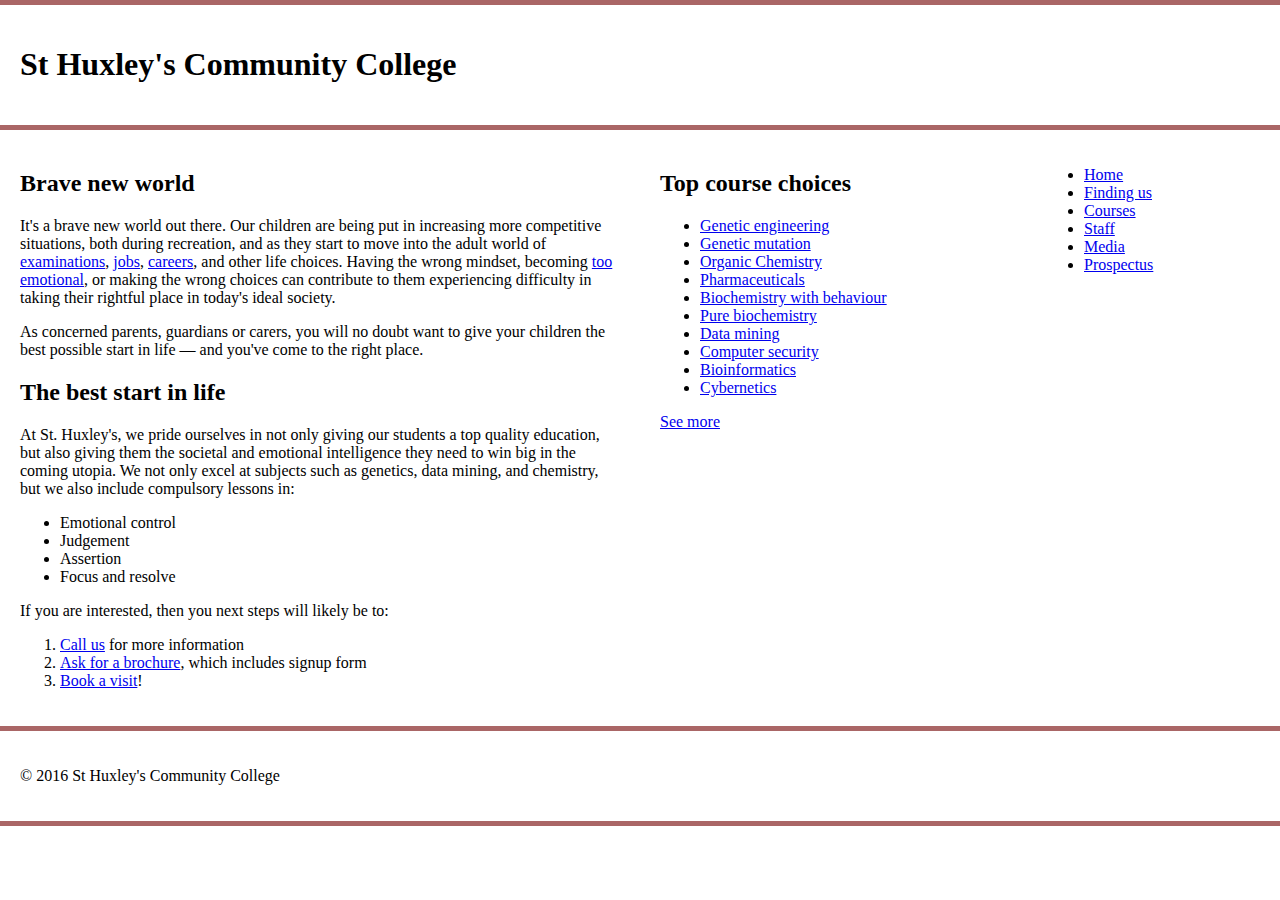
==== Assignment3-pt3/index.html @ 55974bf8 "initial commit" ====
<!DOCTYPE html>
<html lang="en-us">
  <head>
    <meta charset="utf-8">
    <meta name="viewport" content="width=device-width">
    <title>St Huxley's Community College</title>
    <link href="style.css" type="text/css" rel="stylesheet">
  </head>
  <body>

  <header>
    <h1>St Huxley's Community College</h1>
  </header>

  <section>
      <h2>Brave new world</h2>

      <p>It's a brave new world out there. Our children are being put in increasing more competitive situations, both during recreation, and as they start to move into the adult world of <a href="https://en.wikipedia.org/wiki/Examination">examinations</a>, <a href="https://en.wikipedia.org/wiki/Jobs">jobs</a>, <a href="https://en.wikipedia.org/wiki/Career">careers</a>, and other life choices. Having the wrong mindset, becoming <a href="https://en.wikipedia.org/wiki/Emotion">too emotional</a>, or making the wrong choices can contribute to them experiencing difficulty in taking their rightful place in today's ideal society.</p>

      <p>As concerned parents, guardians or carers, you will no doubt want to give your children the best possible start in life — and you've come to the right place.</p>

      <h2>The best start in life</h2>

      <p>At St. Huxley's, we pride ourselves in not only giving our students a top quality education, but also giving them the societal and emotional intelligence they need to win big in the coming utopia. We not only excel at subjects such as genetics, data mining, and chemistry, but we also include compulsory lessons in:</p>

      <ul>
        <li>Emotional control</li>
        <li>Judgement</li>
        <li>Assertion</li>
        <li>Focus and resolve</li>
      </ul>

      <p>If you are interested, then you next steps will likely be to:</p>
      
      <ol>
        <li><a href="#">Call us</a> for more information</li>
        <li><a href="#">Ask for a brochure</a>, which includes signup form</li>
        <li><a href="#">Book a visit</a>!</li>
      </ol>
  </section>

  <aside>

    <h2>Top course choices</h2>

    <ul>
      <li><a href="#">Genetic engineering</a></li>
      <li><a href="#">Genetic mutation</a></li>
      <li><a href="#">Organic Chemistry</a></li>
      <li><a href="#">Pharmaceuticals</a></li>
      <li><a href="#">Biochemistry with behaviour</a></li>
      <li><a href="#">Pure biochemistry</a></li>
      <li><a href="#">Data mining</a></li>
      <li><a href="#">Computer security</a></li>
      <li><a href="#">Bioinformatics</a></li>
      <li><a href="#">Cybernetics</a></li>
    </ul>

    <p><a href="#">See more</a></p>

  </aside>

  <nav>

    <ul>
      <li><a href="#">Home</a></li>
      <li><a href="#">Finding us</a></li>
      <li><a href="#">Courses</a></li>
      <li><a href="#">Staff</a></li>
      <li><a href="#">Media</a></li>
      <li><a href="#">Prospectus</a></li>
    </ul>

  </nav>

  <footer>

    <p>&copy; 2016 St Huxley's Community College</p>

  </footer>

  </body>
</html>
---- Assignment3-pt3/style.css ----
/* General setup */

* {
  box-sizing: border-box;
}

body {
  margin: 0 auto;
  min-width: 1000px;
  max-width: 1400px;
}

/* Layout */

section {
  float: left;
  width: 50%;
}

aside {
  float: left;
  width: 30%;
}

nav {
  float: left;
  width: 20%;
}

footer {
  clear: both;
}

header, section, aside, nav, footer {
  padding: 20px;
}

/* header and footer */

header, footer {
  border-top: 5px solid #a66;
  border-bottom: 5px solid #a66;
}

/* WRITE YOUR CODE BELOW HERE */
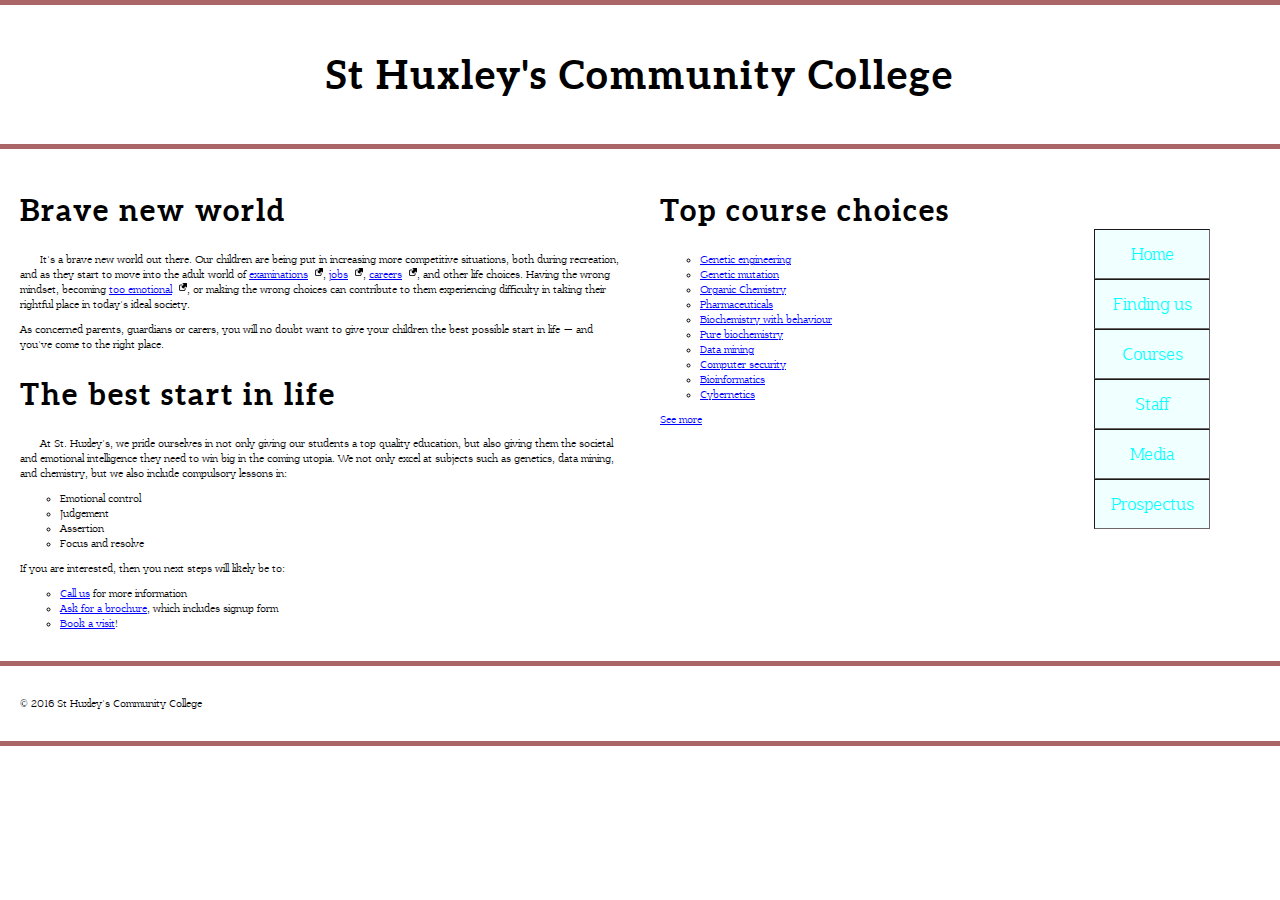
==== commit 5e2996e4: "part3 of assignment 3" ====
--- a/Assignment3-pt3/index.html
+++ b/Assignment3-pt3/index.html
@@ -1,3 +1,9 @@
+<!--
+	Name: Andreas Bountrogiannis
+	File: index.html
+	Date: 18 October 2023
+   part three of assignment 3
+-->
 <!DOCTYPE html>
 <html lang="en-us">
   <head>
--- a/Assignment3-pt3/style.css
+++ b/Assignment3-pt3/style.css
@@ -42,4 +42,149 @@
   border-bottom: 5px solid #a66;
 }
 
-/* WRITE YOUR CODE BELOW HERE */+/* WRITE YOUR CODE BELOW HERE */
+
+/*! Generated by Font Squirrel (https://www.fontsquirrel.com) on October 18, 2023 */
+
+
+
+@font-face {
+  font-family: 'aleobold';
+  src: url('aleo-bold-webfont.woff2') format('woff2'),
+       url('aleo-bold-webfont.woff') format('woff');
+  font-weight: normal;
+  font-style: normal;
+
+}
+
+
+
+
+@font-face {
+  font-family: 'aleobolditalic';
+  src: url('aleo-bolditalic-webfont.woff2') format('woff2'),
+       url('aleo-bolditalic-webfont.woff') format('woff');
+  font-weight: normal;
+  font-style: normal;
+
+}
+
+
+
+
+@font-face {
+  font-family: 'aleoitalic';
+  src: url('aleo-italic-webfont.woff2') format('woff2'),
+       url('aleo-italic-webfont.woff') format('woff');
+  font-weight: normal;
+  font-style: normal;
+
+}
+
+
+
+
+@font-face {
+  font-family: 'afta_serifitalic';
+  src: url('aftaserifthin-italic-webfont.woff2') format('woff2'),
+       url('aftaserifthin-italic-webfont.woff') format('woff');
+  font-weight: normal;
+  font-style: normal;
+
+}
+
+
+
+
+@font-face {
+  font-family: 'afta_serifregular';
+  src: url('aftaserifthin-regular-webfont.woff2') format('woff2'),
+       url('aftaserifthin-regular-webfont.woff') format('woff');
+  font-weight: normal;
+  font-style: normal;
+
+}
+
+/**general stuff**/
+html{
+  font-family: afta_serifregular;
+  font-size: 10px;
+}
+h1, h2{
+  font-family: aleobold;
+  letter-spacing: 2px;
+}
+
+h1{
+  font-size: 4em;
+  text-align: center;
+}
+h2{
+  font-size: 3em;
+}
+
+section h2 + p{
+  text-indent: 20px;
+}
+
+p,li{
+  line-height: 1.5;
+  font-size: 1em;
+  letter-spacing: 1;
+  word-spacing: 2;
+}
+
+
+/*links*/ 
+a:link, a:visited{
+  color: blue;
+
+}
+a:focus,a:hover{
+  color: purple;
+  text-decoration: none;
+}
+a[href*="http"] {
+  padding-right: 15px;
+  background: url(external-link-52.png) no-repeat 100% 0;
+  background-size: 8px 8px;
+}
+a{
+  outline: none;
+}
+
+/*lists*/
+li{
+  list-style: circle;
+}
+/*nav*/
+ nav ul{
+
+  padding: 50px;
+
+ }
+nav li{
+  font-size: medium;
+  list-style: none;
+  line-height: 3;
+  border: 1px;
+  background-color:azure;
+  text-align: center;
+  border-style: inset;
+  border-color: rgb(111, 103, 103);
+  margin-bottom: auto;
+  width: 100%;
+  
+}
+
+
+
+nav li a:focus, nav li a:hover{
+  color: blueviolet;
+  text-decoration: underline;
+}
+
+nav li a:link{
+  text-decoration: none;
+  color: aqua;
+}